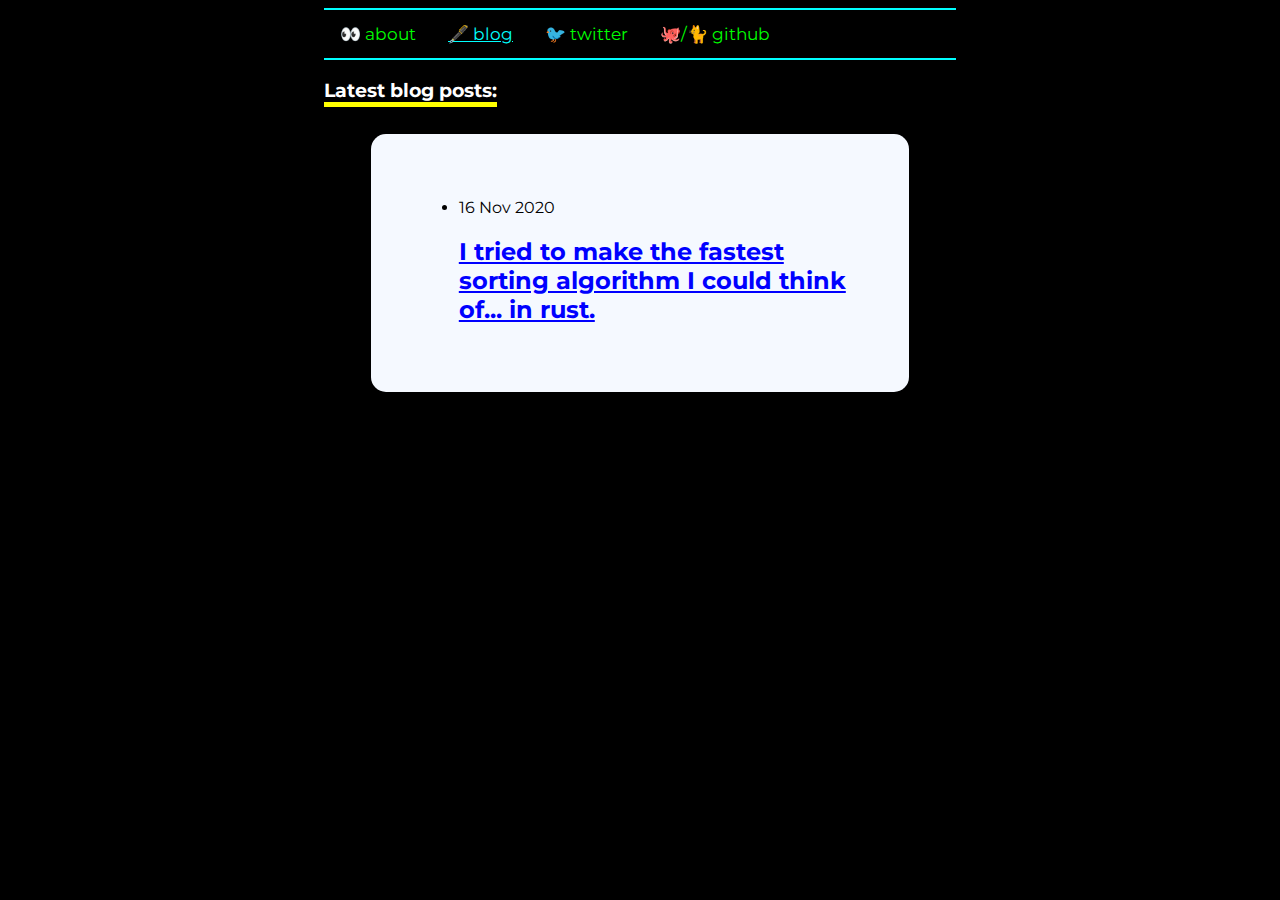
==== blog/index.html @ 0023ec51 "first commit, TODO CLEAN" ====
<html>

<head>
    <link rel="preconnect" href="https://fonts.gstatic.com">
    <link href="https://fonts.googleapis.com/css2?family=Montserrat&display=swap" rel="stylesheet">
    <link rel="stylesheet" href="../default.css">
</head>

<body>
    <div class="topnav">
        <a href="../index.html">👀 about</a>
        <a class="active" href="">🖋️ blog</a>
        <a href="https://twitter.com/VZ96Daniel" target="blank">🐦 twitter</a>
        <a href="https://github.com/DanielVZ96" target="blank">🐙/🐈 github</a>
    </div>
    <div class="posts">
        <h3 class="underline2">
            Latest blog posts:
        </h3>
        <div class="content">
            <ul>
                <li>
                    16 Nov 2020
                    <h2>
                        <a class="link1" href="fast_rust.html"> I tried to make the fastest sorting algorithm I could think of... in rust.</a>
                    </h2>
                </li>
            </ul>
        </div>
    </div>
</body>

</html>
---- default.css ----
/* Colors Used:
 * BG: #f5f9ff
 * BG2: #c6c9ce
 * Text: #000000
 * Higlight: #ff0000
 * Higlight2: #00ff00
 * Higlight3: #00fffff
 * Underlines: #ff00ff
 * Underlines2: #ffff00
 * Links: #00ff00
 */

body {
  background-color: black;
  font-family: 'Montserrat', sans-serif;
}

/* Add a black background color to the top navigation */
.topnav {
  background-color: #000;
  overflow: hidden;
  border-color: cyan;
  border-width: 2px;
  border-block-style: double;
  margin: auto;
  width: 50%;
}

/* Style the links inside the navigation bar */
.topnav a {
  float: left;
  color: #00ff00;
  text-align: center;
  padding: 14px 16px;
  text-decoration: none;
  font-size: 17px;
}

/* Change the color of links on hover */
.topnav a:hover {
  background-color: #00ff00;
  color: black;
}

/* Add a color to the active/current link */
.topnav a.active {
  background-color: black;
  color: #00ffff;
  border-radius-left: 5px;
  text-decoration: underline;
}

.topnav a.active:hover {
  background-color: #00ffff;
  color: black;
  border-radius-left: 5px;
}
.content {
  border-radius: 15px;
  padding: 3em;
  margin: 3em;
  background-color: #f5f9ff;
  width: 70%;
  margin: auto;
  margin-top: 2em;
  color: black;
}

footer {
  text-align: center;
  color: white;
  bottom: 5px;
  width: 100%;
}

.posts {
  color: white;
  width: 50%;
  margin: auto;
}

.underline1 {
 text-decoration: underline;
 text-underline-offset: 5px;
 text-decoration-thickness: 0.25em;
 text-decoration-color: #ff00ff;
}

.underline2 {
 text-decoration: underline;
 text-underline-offset: 5px;
 text-decoration-thickness: 0.25em;
 text-decoration-color: #ffff00;
}
a.link1:link {
  color: blue; 
}

a.link1:visited {
  color: blue; 
}

a.link1:hover {
  text-decoration: none;
}

a.link2:link {
  color: cyan; 
}

a.link2:visited {
  color: cyan; 
}

a.link2:hover {
  text-decoration: none;
}

.post {
  border-radius: 15px;
  padding: 1em;
  margin: 1em;
  background-color: #f5f9ff;
  width: 90%;
  margin: auto;
  margin-top: 2em;
  color: black;
  line-height: 2;
}

.circle-img {
  border-radius: 50%;
  border: 5px solid #f00;
  margin: auto;
  margin-top: 5px;
  display: block;
}

.figure-img {
  display: block;
  margin: auto;
  height: 50%;
  border-radius: 5%;
}

.figure-cap {
    margin: auto;
    margin-top: 2px;
    text-align: center;
}

pre{
  font-family: Consolas, Menlo, Monaco, Lucida Console, Liberation Mono, DejaVu Sans Mono, Bitstream Vera Sans Mono, Courier New, monospace, serif;
  margin-bottom: 10px;
  overflow: auto;
  width: auto;
  padding: 5px;
  background-color: #eee;
  width: 650px!ie7;
  padding-bottom: 20px!ie7;
  max-height: 600px;
}
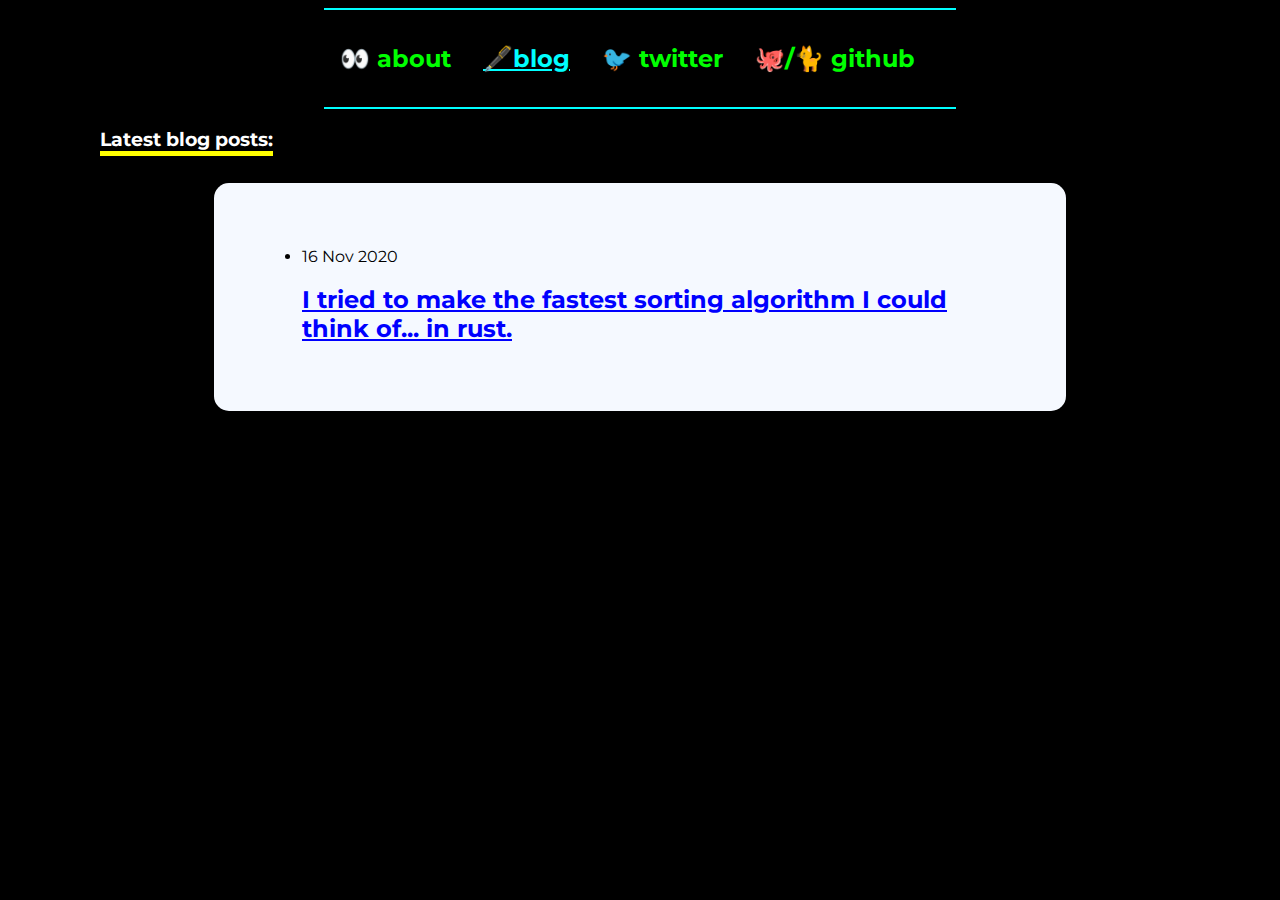
==== commit a3ac7ad5: "mobile frenly" ====
--- a/blog/index.html
+++ b/blog/index.html
@@ -8,10 +8,10 @@
 
 <body>
     <div class="topnav">
-        <a href="../index.html">👀 about</a>
-        <a class="active" href="">🖋️ blog</a>
-        <a href="https://twitter.com/VZ96Daniel" target="blank">🐦 twitter</a>
-        <a href="https://github.com/DanielVZ96" target="blank">🐙/🐈 github</a>
+        <a href="../index.html"><h2>👀 about</h2></a>
+        <a class="active" href="index.html"><h2>🖋️blog</h2></a>
+        <a href="https://twitter.com/VZ96Daniel" target="blank"><h2>🐦 twitter</h2></a>
+        <a href="https://github.com/DanielVZ96" target="blank"><h2>🐙/🐈 github</h2></a>
     </div>
     <div class="posts">
         <h3 class="underline2">
--- a/default.css
+++ b/default.css
@@ -33,7 +33,6 @@
   text-align: center;
   padding: 14px 16px;
   text-decoration: none;
-  font-size: 17px;
 }
 
 /* Change the color of links on hover */
@@ -75,8 +74,9 @@
 
 .posts {
   color: white;
-  width: 50%;
-  margin: auto;
+  width: 90%;
+  margin: 0 auto;
+  max-width: 1080px;
 }
 
 .underline1 {
@@ -139,7 +139,8 @@
 .figure-img {
   display: block;
   margin: auto;
-  height: 50%;
+  width: 100%;
+  max-width: 750px;
   border-radius: 5%;
 }
 
